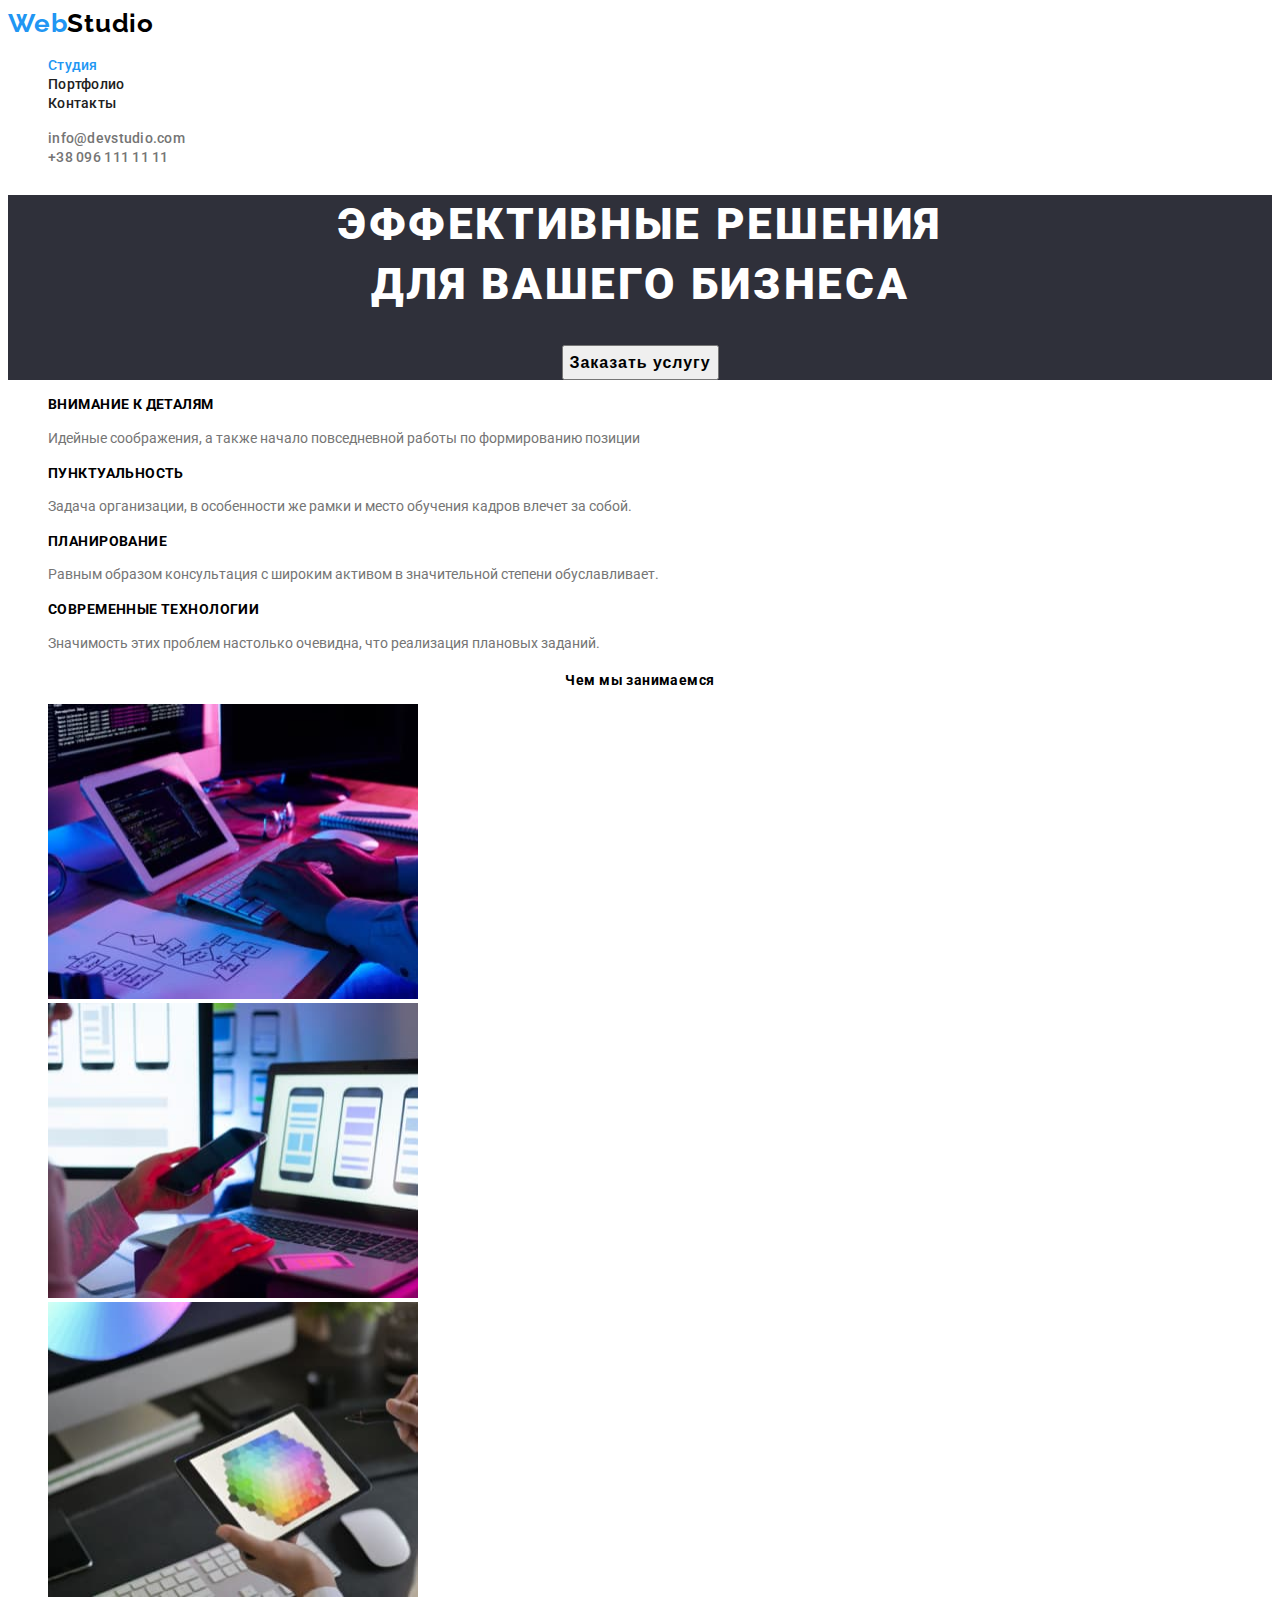
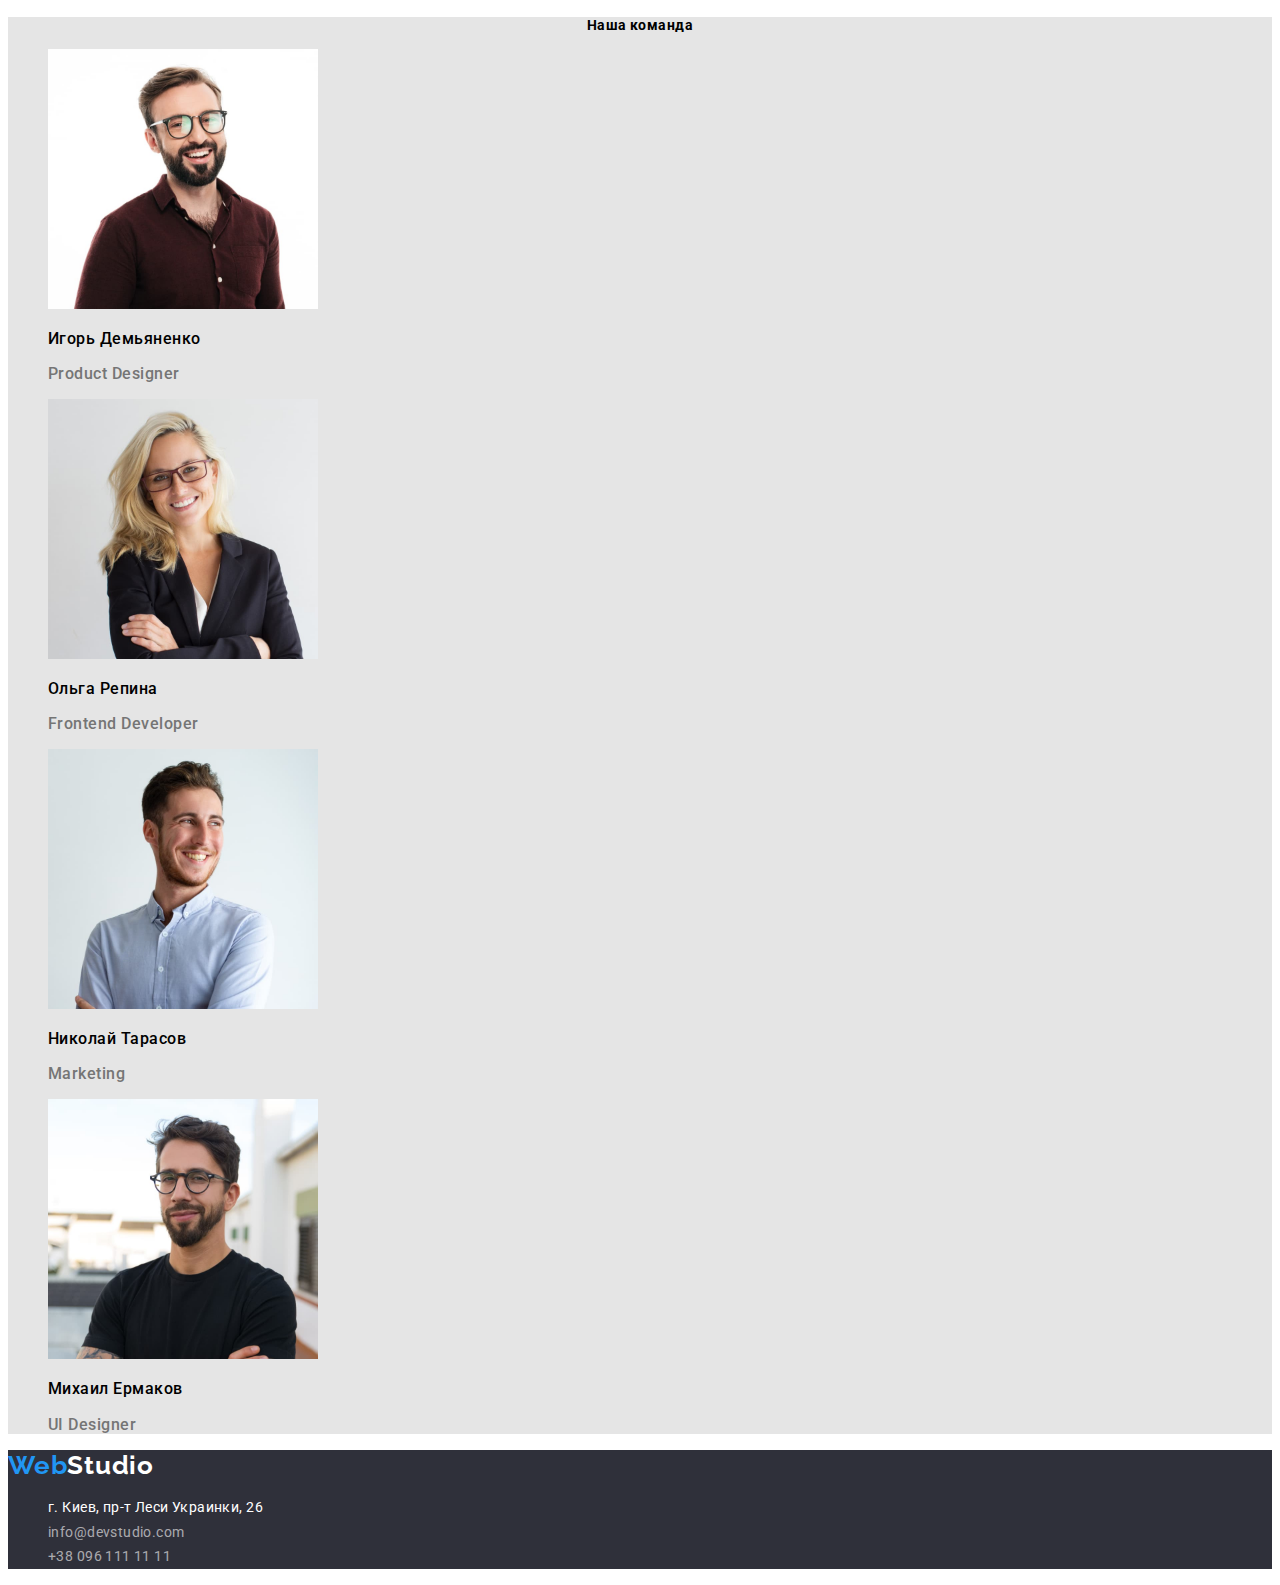
==== index.html @ 94a52d27 "пройшла перевірку валідатором" ====
<!DOCTYPE html>
<html lang="ru">
  <head>
    <meta charset="UTF-8" />
    <meta http-equiv="X-UA-Compatible" content="IE=edge" />
    <meta name="viewport" content="width=device-width, initial-scale=1.0" />
    <title>WebStudio</title>
    <link rel="preconnect" href="https://fonts.gstatic.com" />
    <link
      href="https://fonts.googleapis.com/css2?family=Raleway:wght@700&family=Roboto:ital,wght@0,500;0,700;0,900;1,400&display=swap"
      rel="stylesheet"
    />
    <link rel="stylesheet" href="./css/styles.css" />
  </head>

  <body>
    <!--Шапка сторінки-->
    <header class="header">
      <nav class="navigation">
        <a class="logo link" href="./" lang="en"
          ><span class="accent-logo">Web</span>Studio</a
        >

        <!--Навігація на інші сторінки-->

        <ul class="menu list">
          <li class="menu-list">
            <a class="menu-link current link" href="">Студия</a>
          </li>
          <li class="menu-list">
            <a class="menu-link link" href="./portfolio.html">Портфолио</a>
          </li>
          <li class="menu-list">
            <a class="menu-link link" href="">Контакты</a>
          </li>
        </ul>
        <ul class="contact list">
          <li class="contact-list">
            <a class="contact-link link" href="mailto:info@devstudio.com"
              >info@devstudio.com</a
            >
          </li>
          <li class="contact-list">
            <a class="contact-link link" href="tel:+380961111111"
              >+38 096 111 11 11</a
            >
          </li>
        </ul>
      </nav>
    </header>

    <main>
      <!--Герой-->
      <section class="hero">
        <h1 class="hero-title">
          Эффективные решения <br />
          для вашего бизнеса
        </h1>
        <button class="hero-push" type="button">Заказать услугу</button>
      </section>

      <!--Cильні сторони-->
      <section class="advantage">
        <h2 hidden>Переваги</h2>
        <ul class="advantage-list list">
          <li>
            <h3 class="advantage-title">Внимание к деталям</h3>
            <p class="advantage-text">
              Идейные соображения, а также начало повседневной работы по
              формированию позиции
            </p>
          </li>
          <li>
            <h3 class="advantage-title">Пунктуальность</h3>
            <p class="advantage-text">
              Задача организации, в особенности же рамки и место обучения кадров
              влечет за собой.
            </p>
          </li>
          <li>
            <h3 class="advantage-title">Планирование</h3>
            <p class="advantage-text">
              Равным образом консультация с широким активом в значительной
              степени обуславливает.
            </p>
          </li>
          <li>
            <h3 class="advantage-title">Современные технологии</h3>
            <p class="advantage-text">
              Значимость этих проблем настолько очевидна, что реализация
              плановых заданий.
            </p>
          </li>
        </ul>
      </section>

      <!--Компетенція працівників-->

      <section class="teamwork">
        <h2 class="teamwork-title">Чем мы занимаемся</h2>
        <ul class="teamwork-list list">
          <li>
            <img
              src="./images/photo-1.jpg"
              alt="Специалист занимается версткой страниц сайта"
              width="370"
              height="295"
            />
          </li>
          <li>
            <img
              src="./images/photo-2.jpg"
              alt="Специалист создает план сайта"
              width="370"
              height="295"
            />
          </li>
          <li>
            <img
              src="./images/photo-3.jpg"
              alt="Специалист создает дизайн сайта"
              width="370"
              height="295"
            />
          </li>
        </ul>
      </section>

      <!--Співробітники-->
      <section class="team-group">
        <h2 class="team-title">Наша команда</h2>
        <ul class="staff-list list">
          <li>
            <img
              src="./images/photo-igor.jpg"
              alt="Фото Игоря Демьяненко"
              width="270"
              height="260"
            />
          </li>
          <li>
            <h3 class="team-staff">Игорь Демьяненко</h3>
          </li>
          <li>
            <p class="work-position" lang="en">Product Designer</p>
          </li>
        </ul>
        <ul class="staff-list list">
          <li>
            <img
              src="./images/photo-olga.jpg"
              alt="Фото Ольги Репиной"
              width="270"
              height="260"
            />
          </li>
          <li>
            <h3 class="team-staff">Ольга Репина</h3>
          </li>
          <li>
            <p class="work-position" lang="en">Frontend Developer</p>
          </li>
        </ul>
        <ul class="staff-list list">
          <li>
            <img
              src="./images/photo-nikolaj.jpg"
              alt="Фото Николая Тарасова"
              width="270"
              height="260"
            />
          </li>
          <li>
            <h3 class="team-staff">Николай Тарасов</h3>
          </li>
          <li>
            <p class="work-position" lang="en">Marketing</p>
          </li>
        </ul>
        <ul class="staff-list list">
          <li>
            <img
              src="./images/photo-makhail.jpg"
              alt="Фото Михаила Ермакова"
              width="270"
              height="260"
            />
          </li>
          <li>
            <h3 class="team-staff">Михаил Ермаков</h3>
          </li>
          <li>
            <p class="work-position" lang="en">UI Designer</p>
          </li>
        </ul>
      </section>
    </main>

    <footer class="footer">
      <a class="logo link" href="./" lang="en"
        ><span class="accent-logo">Web</span
        ><span class="accent-logo-white">Studio</span></a
      >

      <!--Контактна інформація-->
      <address class="address">
        <ul class="contact-list list">
          <li class="info-list">
            <a
              class="info-address link"
              href="https://goo.gl/maps/8QaQbh6gGcEGeqba6"
              target="_blank"
              rel="noopener noreferrer"
              >г. Киев, пр-т Леси Украинки, 26</a
            >
          </li>
          <li>
            <a class="info-footer link" href="mailto:info@devstudio.com"
              >info@devstudio.com</a
            >
          </li>
          <li>
            <a class="info-footer link" href="tel:+380961111111"
              >+38 096 111 11 11</a
            >
          </li>
        </ul>
      </address>
    </footer>
  </body>
</html>
---- css/styles.css ----
:root {
  --secondary-font: "Raleway", sans-serif;
  --accent-color: #2196f3;
  --primary-text-color: #212121;
  --primary-background-color: #e5e5e5;
  --secondary-background-color: #2f303a;
}

body {
  font-family: "Roboto", sans-serif;
  color: rav(--primary-text-color);
}

.list {
  list-style: none;
}

.link {
  text-decoration: none;
}

/* Шапка сторінки */

.accent-logo {
  font-family: var(--secondary-font);
  font-weight: 700;
  font-size: 26px;
  line-height: 1.19;
  letter-spacing: 0.03em;
  color: var(--accent-color);
}
.logo {
  font-family: var(--secondary-font);
  font-weight: 700;
  font-size: 26px;
  line-height: 1.19;
  letter-spacing: 0.03em;
  color: var(--text-color);
}

.menu-link {
  font-weight: 500;
  font-size: 14px;
  line-height: 1.14;
  letter-spacing: 0.02em;
  color: var(--primary-text-color);
}

.menu-link:hover,
.menu-link:focus,
.contact-link:hover,
.contact-link:focus {
  color: var(--accent-color);
}

.menu-link.current {
  color: var(--accent-color);
}

.contact-link {
  font-weight: 500;
  font-size: 14px;
  line-height: 1.14;
  letter-spacing: 0.02em;
  color: #757575;
}

/* ========== Герой ============ */

.hero-title {
  font-weight: 900;
  font-size: 44px;
  line-height: 1.36;
  align-items: center;
  text-align: center;
  letter-spacing: 0.06em;
  text-transform: uppercase;
  color: #ffffff;
}
.hero {
  text-align: center;
  background-color: var(--secondary-background-color);
}

.hero-push {
  font-weight: 700;
  font-size: 16px;
  line-height: 1.86;
  align-items: center;
  text-align: center;
  letter-spacing: 0.06em;
  cursor: pointer;
}

.hero-push:hover,
.hero-push:focus,
.modal-button:hover,
.modal-button:focus,
.info-footer:hover,
.info-footer:focus,
.info-address:hover,
.info-address:focus {
  background: var(--accent-color);
  color: #ffffff;
}

/* Cильні сторони */

.advantage-title {
  font-weight: 700;
  font-size: 14px;
  line-height: 1.17;
  box-align: left;
  vertical-align: top;
  letter-spacing: 0.03em;
  text-transform: uppercase;
}

.advantage-text {
  font-weight: 400;
  font-size: 14px;
  line-height: 1.71;
  box-align: left;
  vertical-align: top;
  letter-spacing: 0, 03em;
  color: #757575;
}

/* Компетенція працівників - Співробітники */

.teamwork-title,
.team-title {
  font-weight: 700;
  font-size: 14px;
  line-height: 1.17;
  text-align: center;
  vertical-align: top;
  letter-spacing: 0.03em;
}

.team-staff {
  font-weight: 500;
  font-size: 16px;
  line-height: 1.19;
  vertical-align: top;
  letter-spacing: 0.03em;
}

.work-position {
  font-weight: 500;
  font-size: 16px;
  line-height: 1.19;
  vertical-align: top;
  letter-spacing: 0.03em;
  color: #757575;
}

.team-group {
  background-color: var(--primary-background-color);
}

/* Футер */

.footer {
  text-align: left;
  background-color: var(--secondary-background-color);
  font-family: inherit;
}

.accent-logo-white {
  font-family: var(--secondary-font);
  color: #ffffff;
}

.info-address {
  font-weight: 400;
  font-size: 14px;
  line-height: 1.71;
  text-align: left;
  vertical-align: top;
  letter-spacing: 0.03em;
  color: #ffffff;
}

.contact-list a {
  font-style: normal;
}
.info-footer {
  font-weight: 400;
  font-size: 14px;
  line-height: 1.72;
  text-align: left;
  vertical-align: top;
  letter-spacing: 0.03em;
  color: rgba(255, 255, 255, 0.6);
}

/* ========== Портфолiо =========== */

.modal-button {
  font-weight: 500;
  font-size: 16px;
  line-height: 1.63;
  text-align: center;
  vertical-align: top;
  letter-spacing: 0.03em;
  cursor: pointer;
}

.section-title {
  font-weight: 700;
  font-size: 18px;
  line-height: 2;
  letter-spacing: 0.06em;
}
.menu-cards-button {
  font-weight: 400;
  font-size: 16px;
  line-height: 1.88;
  letter-spacing: 0.03em;
  color: #757575;
}
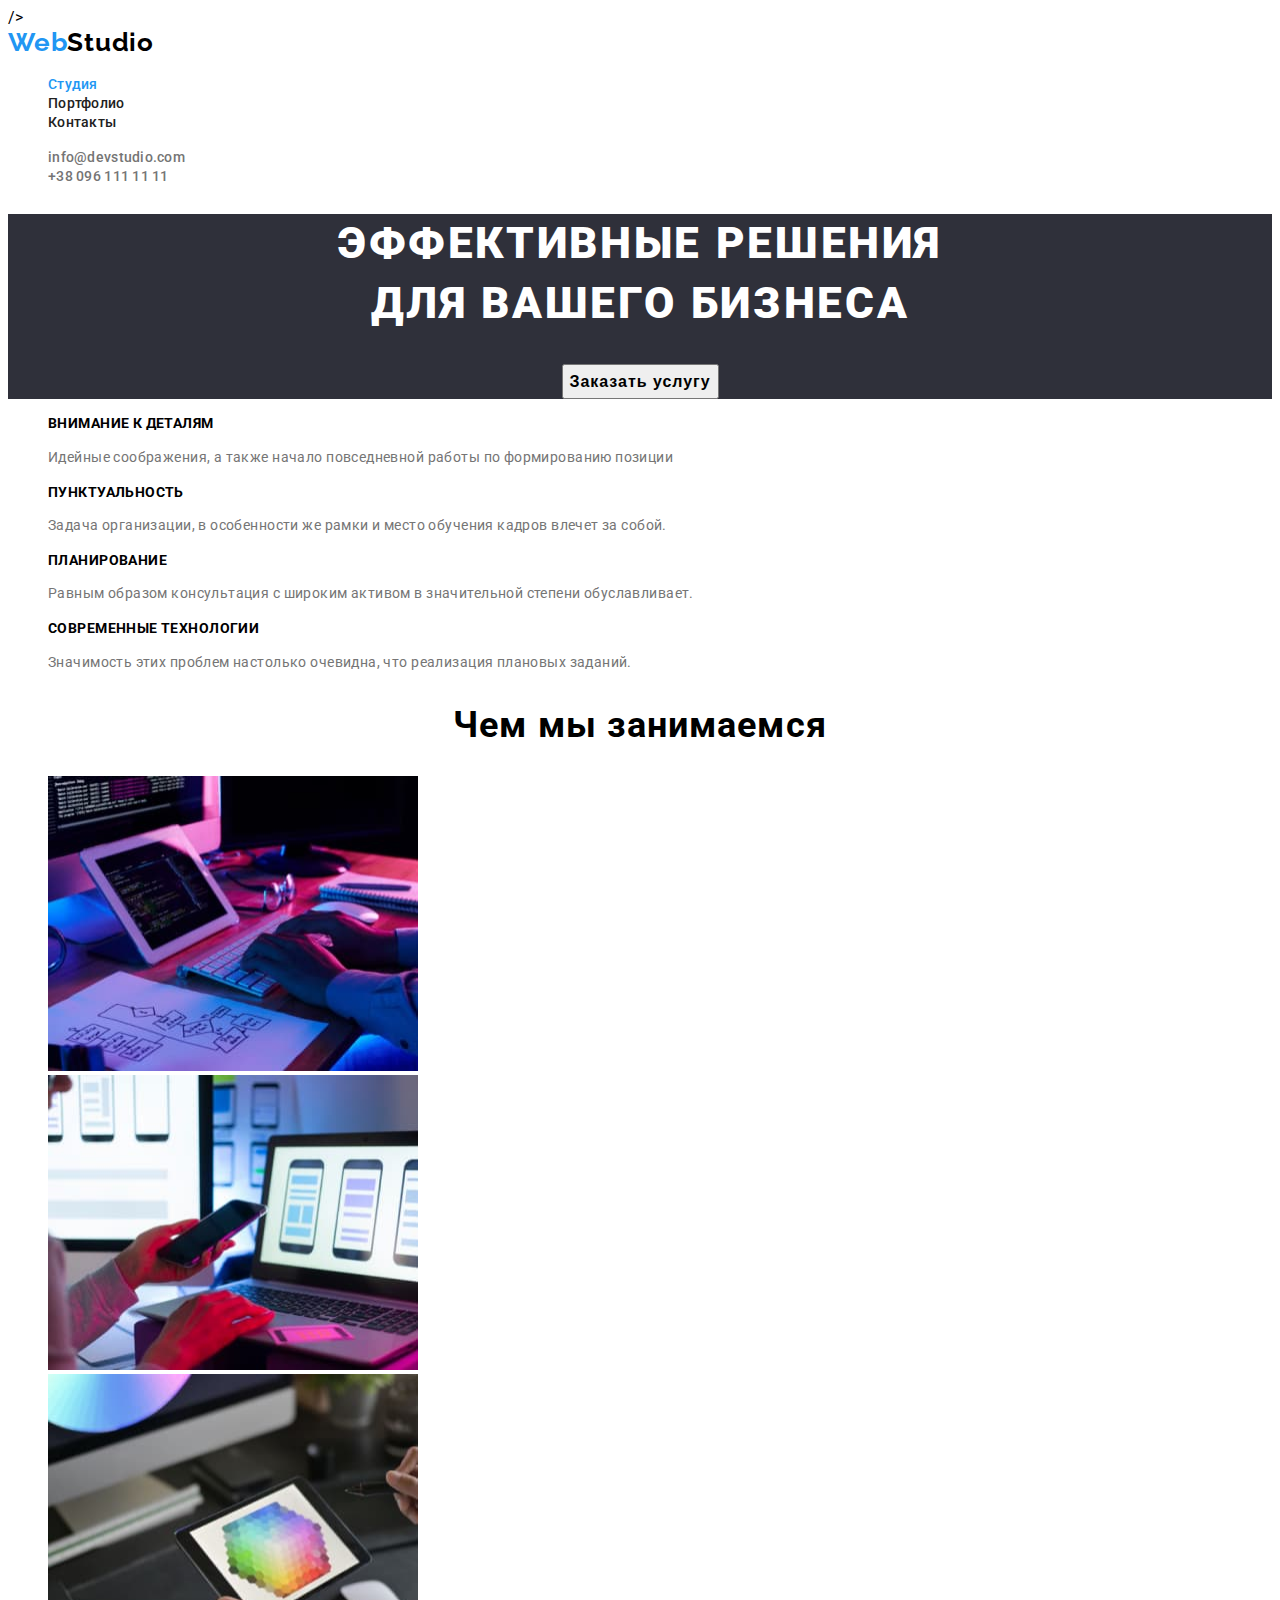
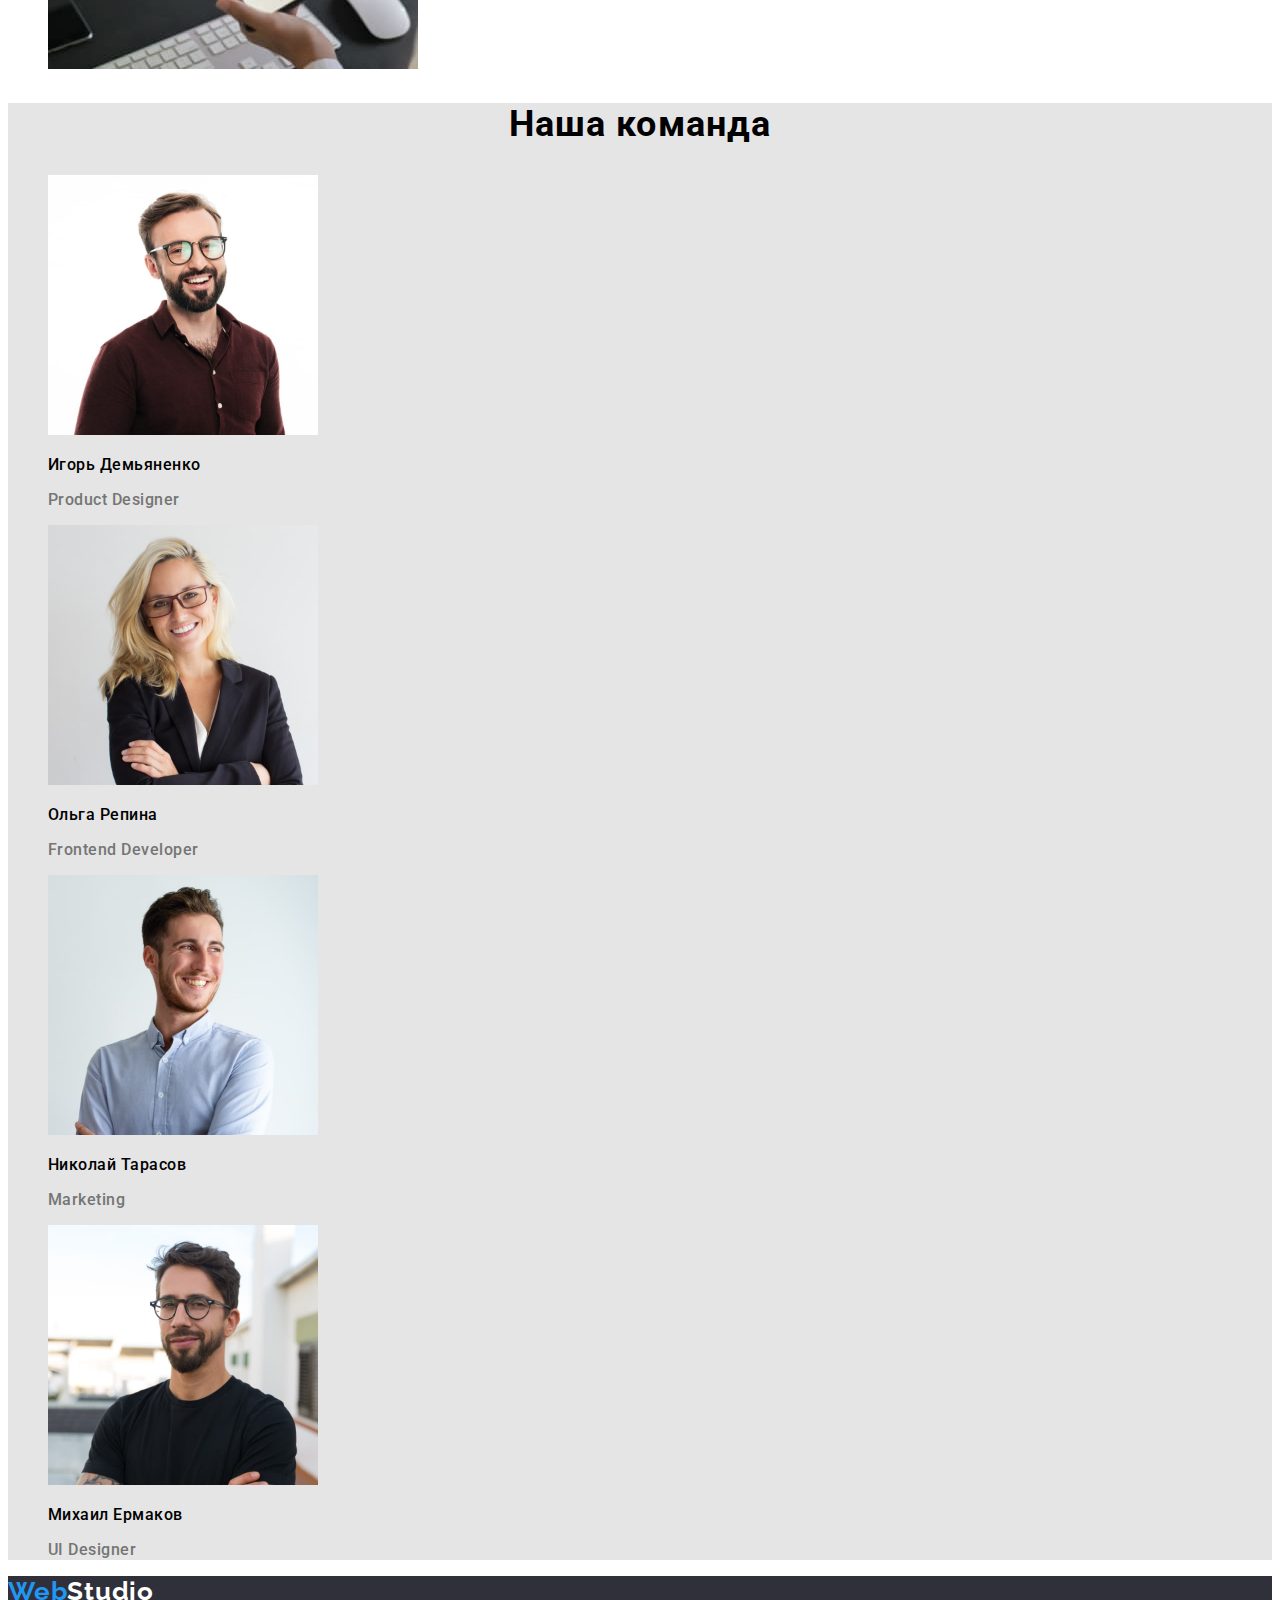
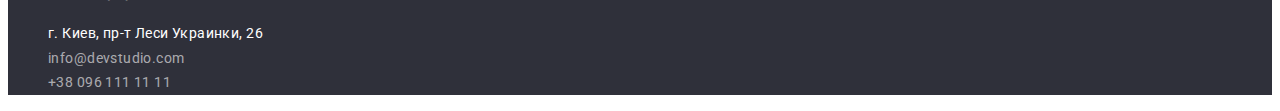
==== commit b54b42e4: "Переключила шрифти вдруге" ====
--- a/index.html
+++ b/index.html
@@ -7,8 +7,9 @@
     <title>WebStudio</title>
     <link rel="preconnect" href="https://fonts.gstatic.com" />
     <link
-      href="https://fonts.googleapis.com/css2?family=Raleway:wght@700&family=Roboto:ital,wght@0,500;0,700;0,900;1,400&display=swap"
+      href="https://fonts.googleapis.com/css2?family=Raleway:wght@700&family=Roboto:wght@400;500;700;900&display=swap"
       rel="stylesheet"
+    />
     />
     <link rel="stylesheet" href="./css/styles.css" />
   </head>
--- a/css/styles.css
+++ b/css/styles.css
@@ -122,7 +122,7 @@
   line-height: 1.71;
   box-align: left;
   vertical-align: top;
-  letter-spacing: 0, 03em;
+  letter-spacing: 0.03em;
   color: #757575;
 }
 
@@ -131,7 +131,7 @@
 .teamwork-title,
 .team-title {
   font-weight: 700;
-  font-size: 14px;
+  font-size: 36px;
   line-height: 1.17;
   text-align: center;
   vertical-align: top;
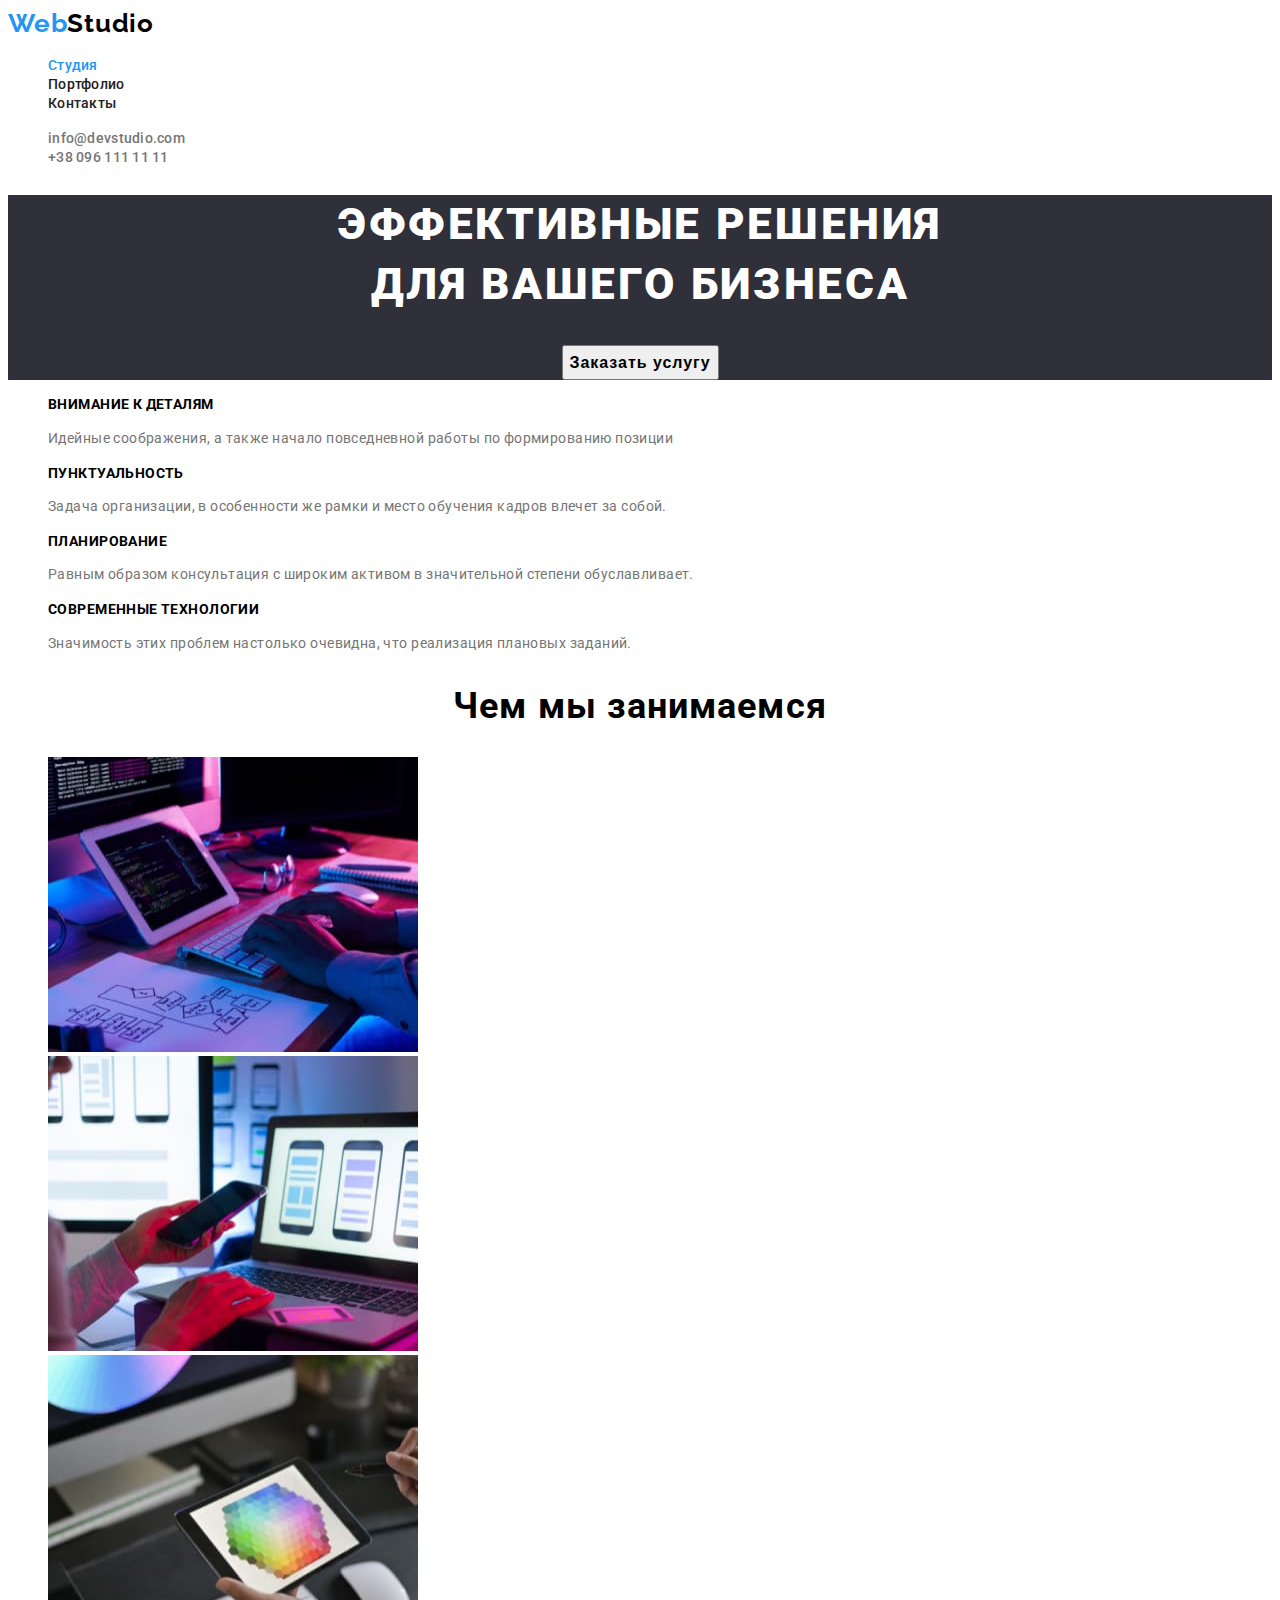
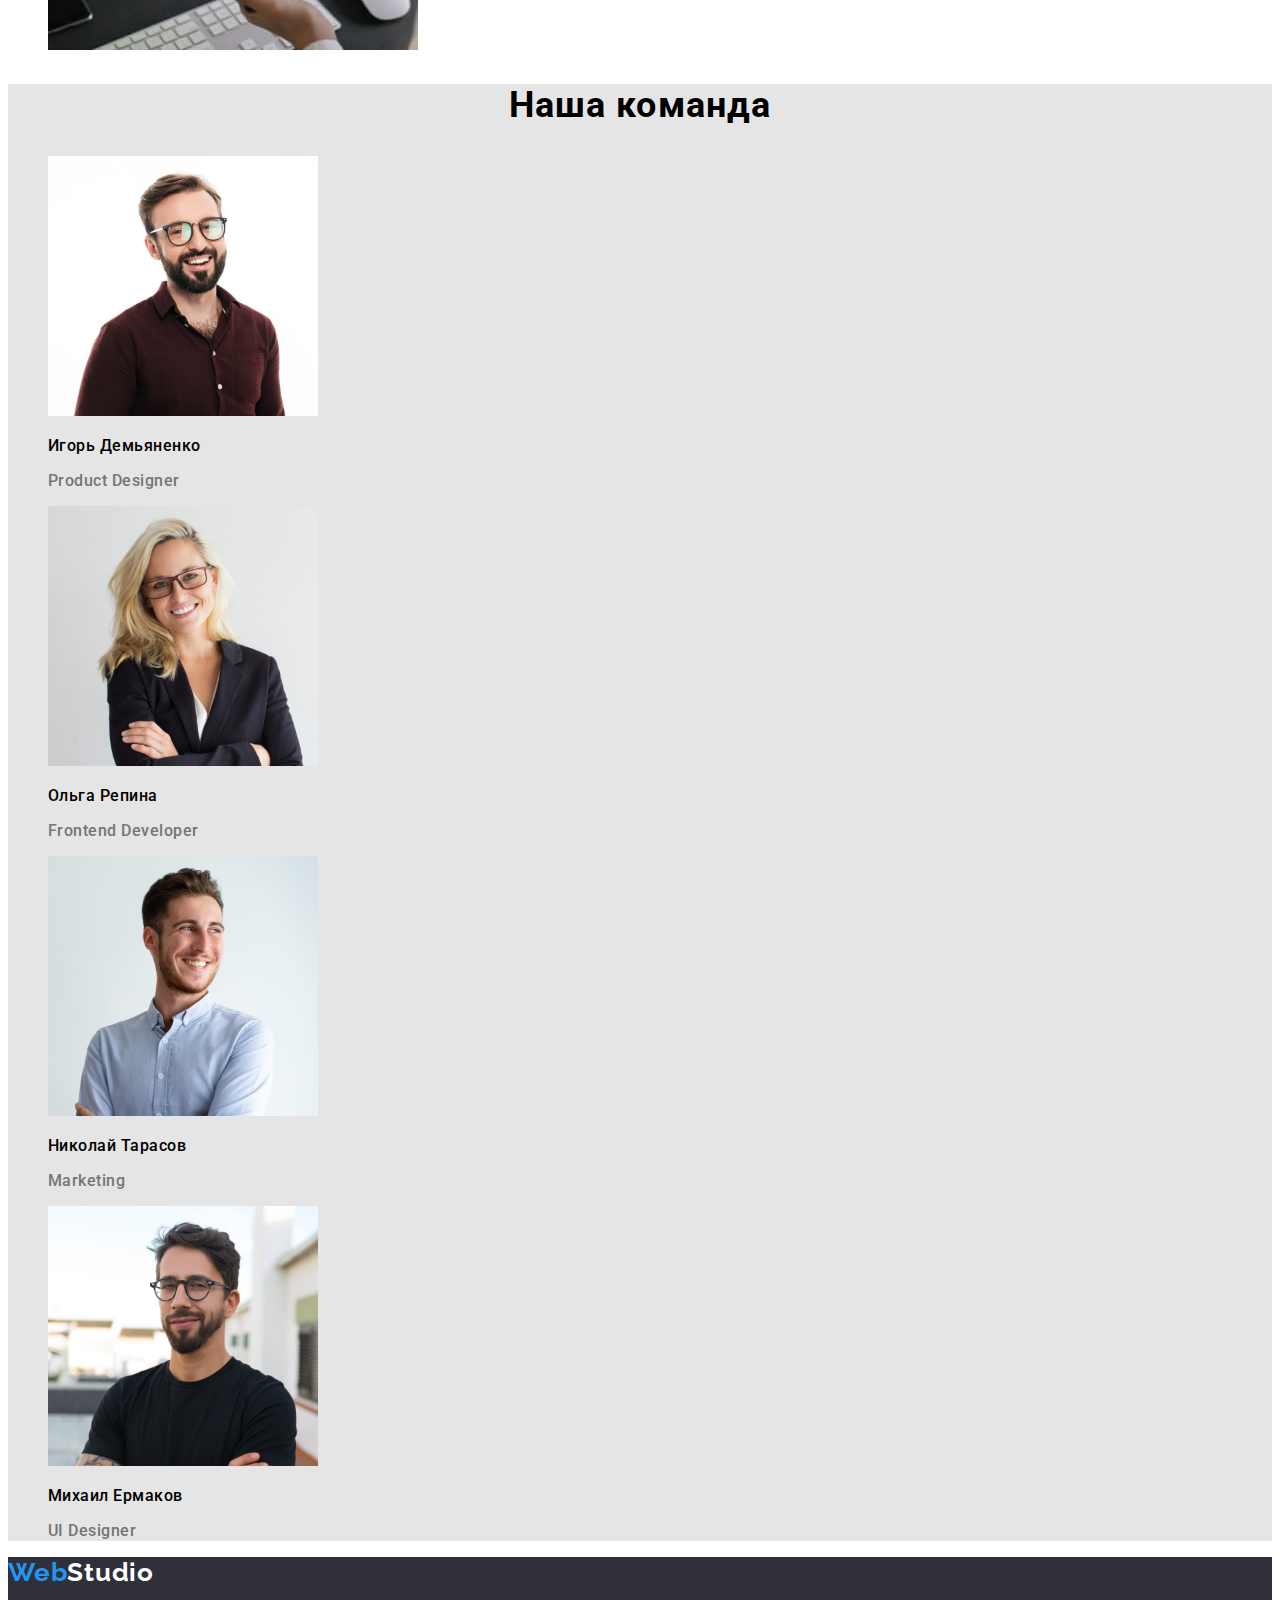
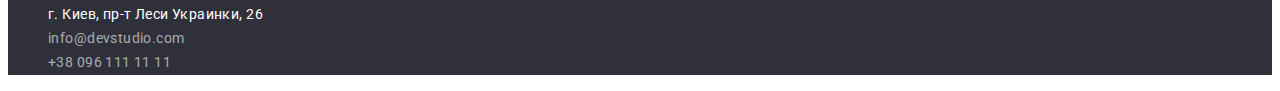
==== commit bc71841a: "Внесла вправки, остання з яких перероблення списку в секції main portfolio.html" ====
--- a/index.html
+++ b/index.html
@@ -10,7 +10,6 @@
       href="https://fonts.googleapis.com/css2?family=Raleway:wght@700&family=Roboto:wght@400;500;700;900&display=swap"
       rel="stylesheet"
     />
-    />
     <link rel="stylesheet" href="./css/styles.css" />
   </head>
 
--- a/css/styles.css
+++ b/css/styles.css
@@ -87,7 +87,6 @@
   font-size: 16px;
   line-height: 1.86;
   align-items: center;
-  text-align: center;
   letter-spacing: 0.06em;
   cursor: pointer;
 }
@@ -172,8 +171,11 @@
   color: #ffffff;
 }
 
+.contact-list a {
+  font-family: "Roboto", sans-serif;
+  font-style: normal;
+}
 .info-address {
-  font-weight: 400;
   font-size: 14px;
   line-height: 1.71;
   text-align: left;
@@ -182,13 +184,9 @@
   color: #ffffff;
 }
 
-.contact-list a {
-  font-style: normal;
-}
 .info-footer {
-  font-weight: 400;
-  font-size: 14px;
-  line-height: 1.72;
+  font-size: 14px;
+  line-height: 1.71;
   text-align: left;
   vertical-align: top;
   letter-spacing: 0.03em;
@@ -198,6 +196,7 @@
 /* ========== Портфолiо =========== */
 
 .modal-button {
+  font-family: "Roboto", sans-serif;
   font-weight: 500;
   font-size: 16px;
   line-height: 1.63;
